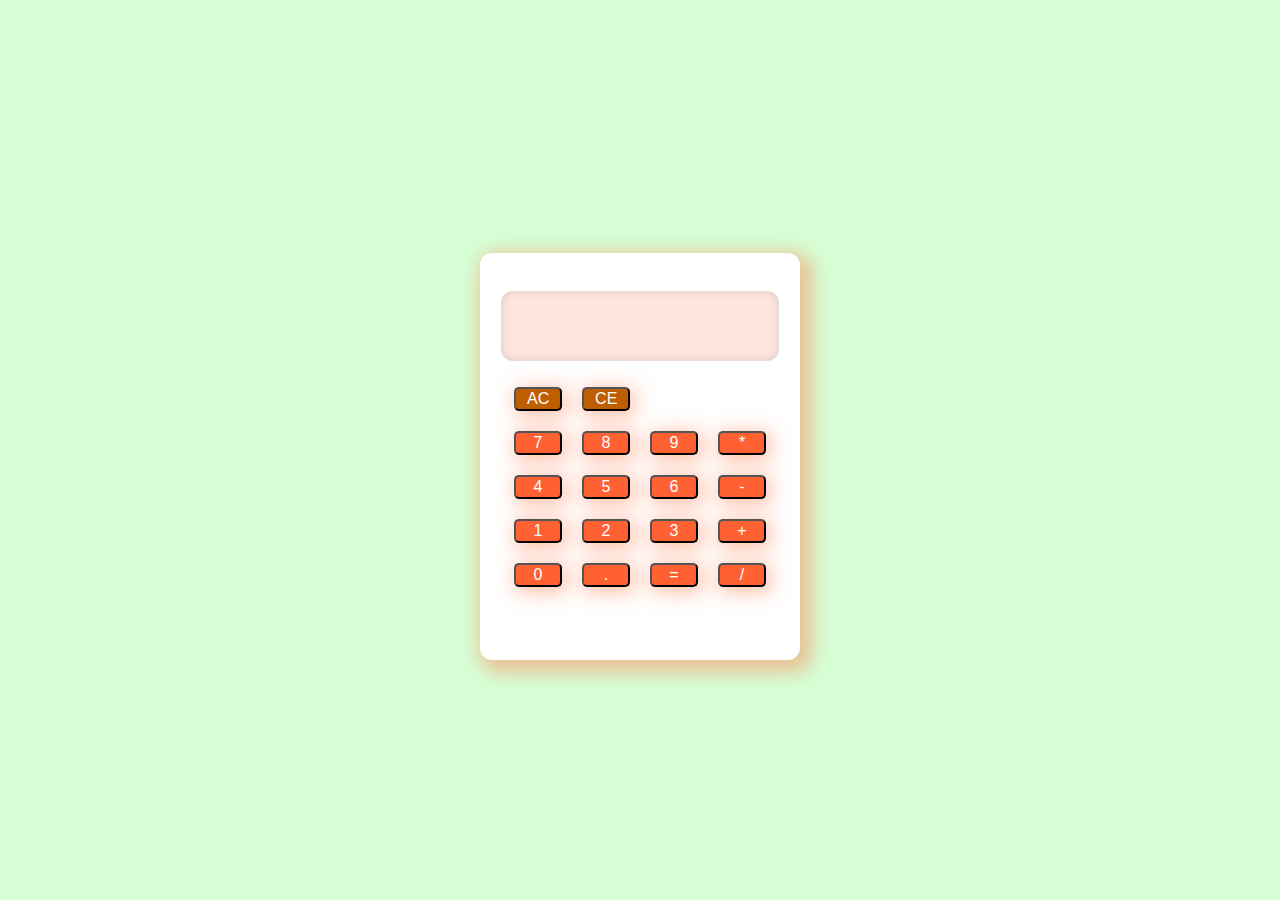
==== index.html @ ddf34129 "refactor for daye talk" ====
<!DOCTYPE html>
<html lang="en">
  <head>
    <meta charset="UTF-8" />
    <meta name="viewport" content="width=device-width, initial-scale=1.0" />
    <meta http-equiv="X-UA-Compatible" content="ie=edge" />
    <link rel="stylesheet" href="test.css" />
    <title>Document</title>
  </head>

  <body>
    <div class="flex-container">
      <span id="screen">
        <h1 id="numscreen"></h1>
      </span>
      <button class="darker" id="on">AC</button>
      <button class="darker space" id="reset">CE</button>
      <button id="7">7</button>
      <button id="8">8</button>
      <button id="9">9</button>
      <button id="*">*</button>
      <button id="4">4</button>
      <button id="5">5</button>
      <button id="6">6</button>
      <button id="-">-</button>
      <button id="1">1</button>
      <button id="2">2</button>
      <button id="3">3</button>
      <button id="+">+</button>
      <button id="0">0</button>
      <button id=".">.</button>
      <button id="=">=</button>
      <button id="/">/</button>
    </div>

    <script type="text/javascript" src="test.js"></script>
  </body>
</html>
---- test.css ----
body{
  background-color: #D6FFD6;
}


button {
  background-color: #FF6133;
  border-radius: 5px;
  width: 15%;
  height: 10%;
  font-size: 1rem;
  margin: 10px 10px;
  color: white;
  -webkit-box-shadow: 3px 3px 20px 2px rgba(255,127,80, 0.5)	;  /* Safari 3-4, iOS 4.0.2 - 4.2, Android 2.3+ */
  -moz-box-shadow:    3px 3px 20px 2px rgba(255,127,80, 0.5)	;  /* Firefox 3.5 - 3.6 */
  box-shadow:         3px 3px 20px 2px rgba(255,127,80, 0.5)	;
}

.darker{
  background-color: #be5e00;
}
.space{
  margin-right: 45.5%;
}

.flex-container{
  display: flex;
  width: 20rem;
  position: relative;
  margin: auto;
  margin-top: 20%;
  padding-bottom: 5%;
  padding-top: 3%;
  border-radius: 12px;
  display: -webkit-flex;
    -webkit-flex-wrap: wrap;
    flex-wrap: wrap;
  background-color: white;
  justify-content: center;
  border-radius: 12px;
  -webkit-box-shadow: 6px 6px 20px 6px rgba(255,127,80, 0.5)	;  /* Safari 3-4, iOS 4.0.2 - 4.2, Android 2.3+ */
  -moz-box-shadow:    6px 6px 20px 6px rgba(255,127,80, 0.5)	;  /* Firefox 3.5 - 3.6 */
  box-shadow:         6px 6px 20px 6px rgba(255,127,80, 0.5)	;
}

#screen{
  width: 80%;
  height:3rem;
  background-color: rgba(255,127,80, 0.2)	;
  border-radius: 12px;
  -moz-box-shadow:    inset 0 0 10px rgba(192,192,192,0.7);
  -webkit-box-shadow: inset 0 0 10px rgba(192,192,192,0.7);
  box-shadow:         inset 0 0 10px rgba(192,192,192,0.7);
  text-align: right;
  padding-right: 7%;
  margin-bottom: 5%;
  padding-bottom: 7%;
  color: grey;
}
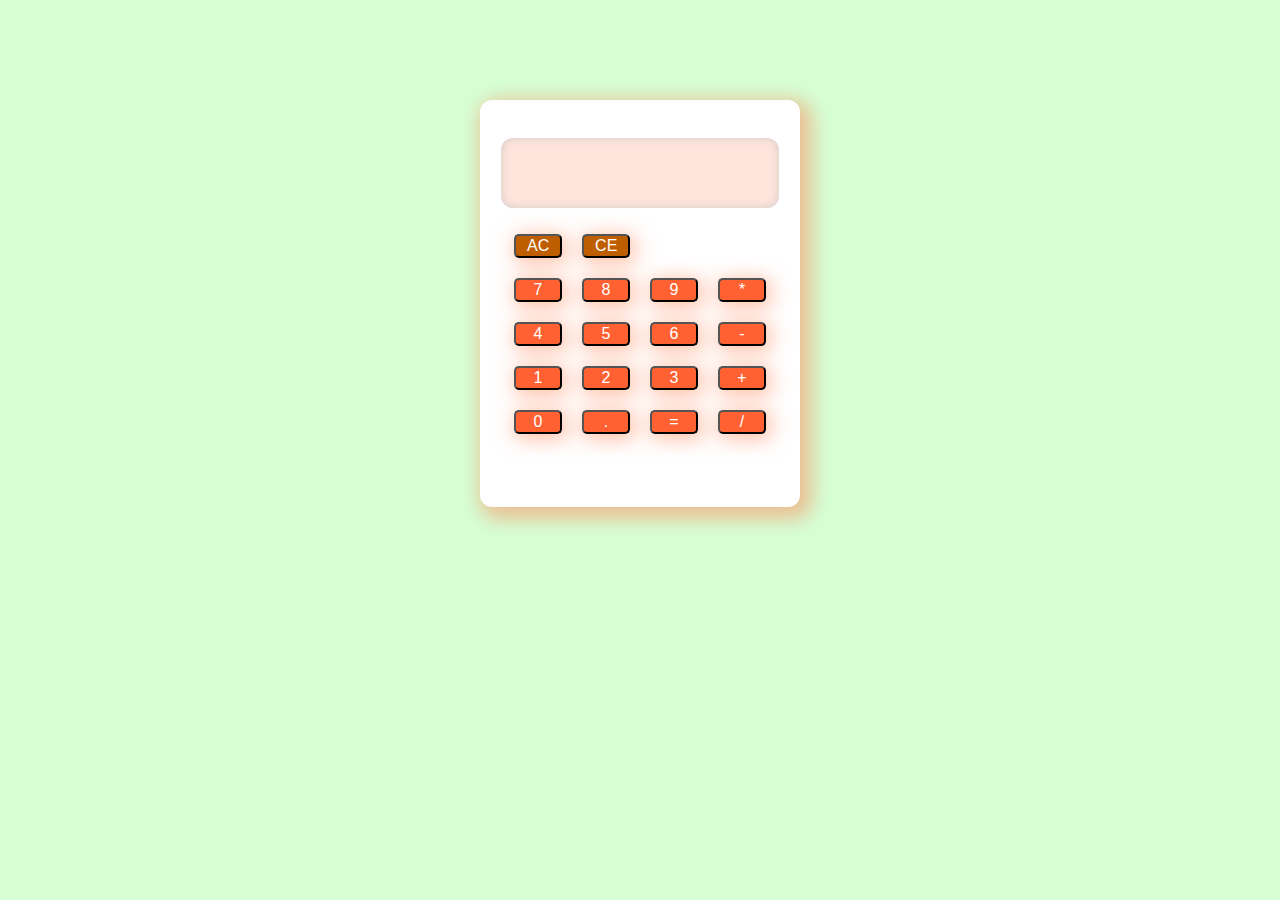
==== commit b1025005: "as" ====
--- a/index.html
+++ b/index.html
@@ -4,12 +4,12 @@
     <meta charset="UTF-8" />
     <meta name="viewport" content="width=device-width, initial-scale=1.0" />
     <meta http-equiv="X-UA-Compatible" content="ie=edge" />
-    <link rel="stylesheet" href="test.css" />
+    <link rel="stylesheet" href="style.css" />
     <title>Document</title>
   </head>
 
   <body>
-    <div class="flex-container">
+    <div class="calculator-container">
       <span id="screen">
         <h1 id="numscreen"></h1>
       </span>
@@ -33,6 +33,6 @@
       <button id="/">/</button>
     </div>
 
-    <script type="text/javascript" src="test.js"></script>
+    <script type="text/javascript" src="index.js"></script>
   </body>
 </html>
--- a/style.css
+++ b/style.css
@@ -0,0 +1,58 @@
+body {
+  background-color: #d6ffd6;
+}
+
+button {
+  background-color: #ff6133;
+  border-radius: 5px;
+  width: 15%;
+  height: 10%;
+  font-size: 1rem;
+  margin: 10px 10px;
+  color: white;
+  -webkit-box-shadow: 3px 3px 20px 2px rgba(255, 127, 80, 0.5); /* Safari 3-4, iOS 4.0.2 - 4.2, Android 2.3+ */
+  -moz-box-shadow: 3px 3px 20px 2px rgba(255, 127, 80, 0.5); /* Firefox 3.5 - 3.6 */
+  box-shadow: 3px 3px 20px 2px rgba(255, 127, 80, 0.5);
+}
+
+.darker {
+  background-color: #be5e00;
+}
+.space {
+  margin-right: 45.5%;
+}
+
+.calculator-container {
+  display: flex;
+  width: 20rem;
+  position: relative;
+  margin: auto;
+  margin-top: 100px;
+  padding-bottom: 5%;
+  padding-top: 3%;
+  border-radius: 12px;
+  display: -webkit-flex;
+  -webkit-flex-wrap: wrap;
+  flex-wrap: wrap;
+  background-color: white;
+  justify-content: center;
+  border-radius: 12px;
+  -webkit-box-shadow: 6px 6px 20px 6px rgba(255, 127, 80, 0.5); /* Safari 3-4, iOS 4.0.2 - 4.2, Android 2.3+ */
+  -moz-box-shadow: 6px 6px 20px 6px rgba(255, 127, 80, 0.5); /* Firefox 3.5 - 3.6 */
+  box-shadow: 6px 6px 20px 6px rgba(255, 127, 80, 0.5);
+}
+
+#screen {
+  width: 80%;
+  height: 3rem;
+  background-color: rgba(255, 127, 80, 0.2);
+  border-radius: 12px;
+  -moz-box-shadow: inset 0 0 10px rgba(192, 192, 192, 0.7);
+  -webkit-box-shadow: inset 0 0 10px rgba(192, 192, 192, 0.7);
+  box-shadow: inset 0 0 10px rgba(192, 192, 192, 0.7);
+  text-align: right;
+  padding-right: 7%;
+  margin-bottom: 5%;
+  padding-bottom: 7%;
+  color: grey;
+}
